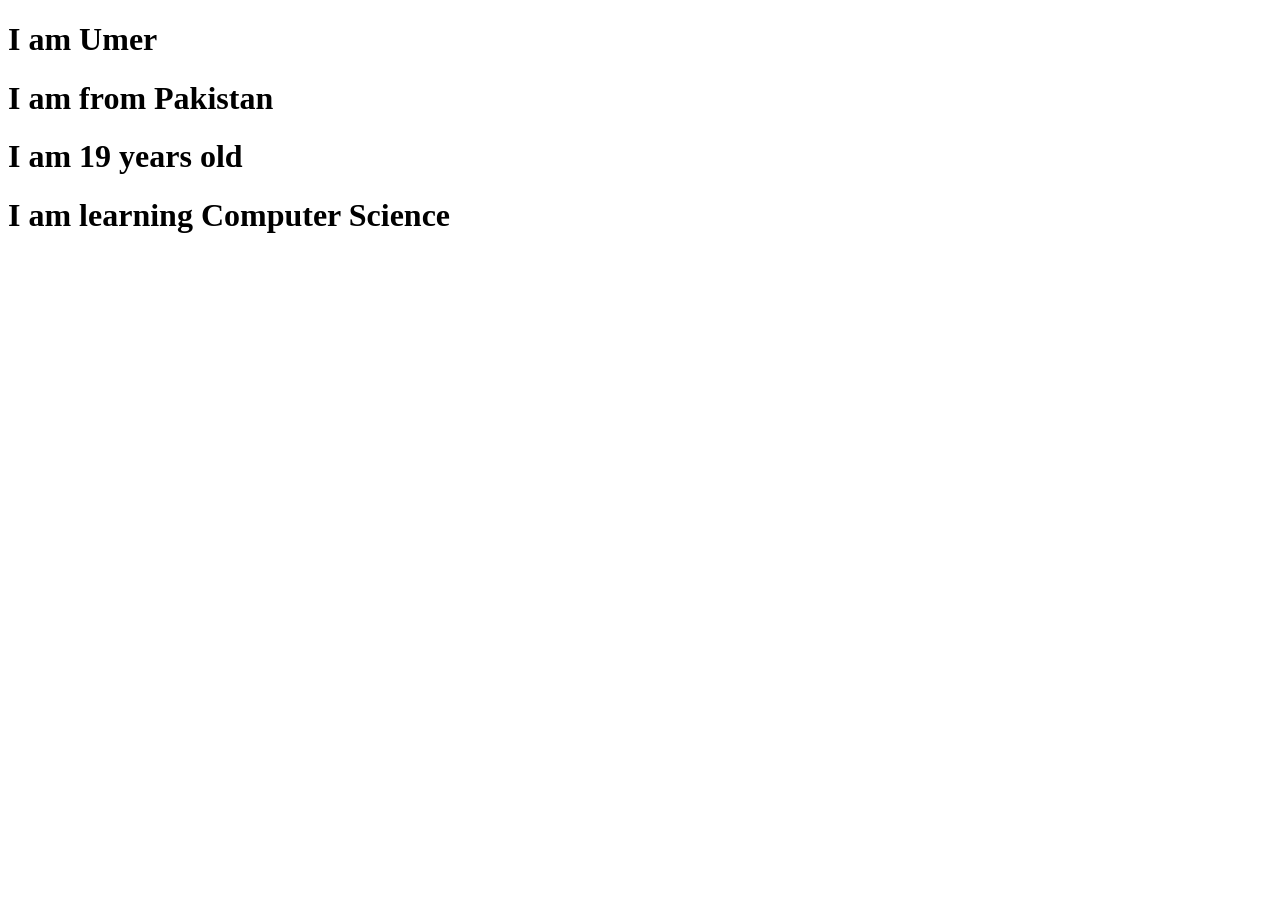
==== Day 1/index.html @ e5716fc3 "modified" ====
<!doctype html>
<html lang="en">
  <head>
    <meta charset="UTF-8" />
    <meta name="viewport" content="width=device-width, initial-scale=1.0" />
    <title>Document</title>
  </head>
  <body>
    <h1>I am Umer</h1>
    <h1>I am from Pakistan</h1>
    <h1>I am 19 years old</h1>
    <h1>I am learning Computer Science</h1>
  </body>
</html>
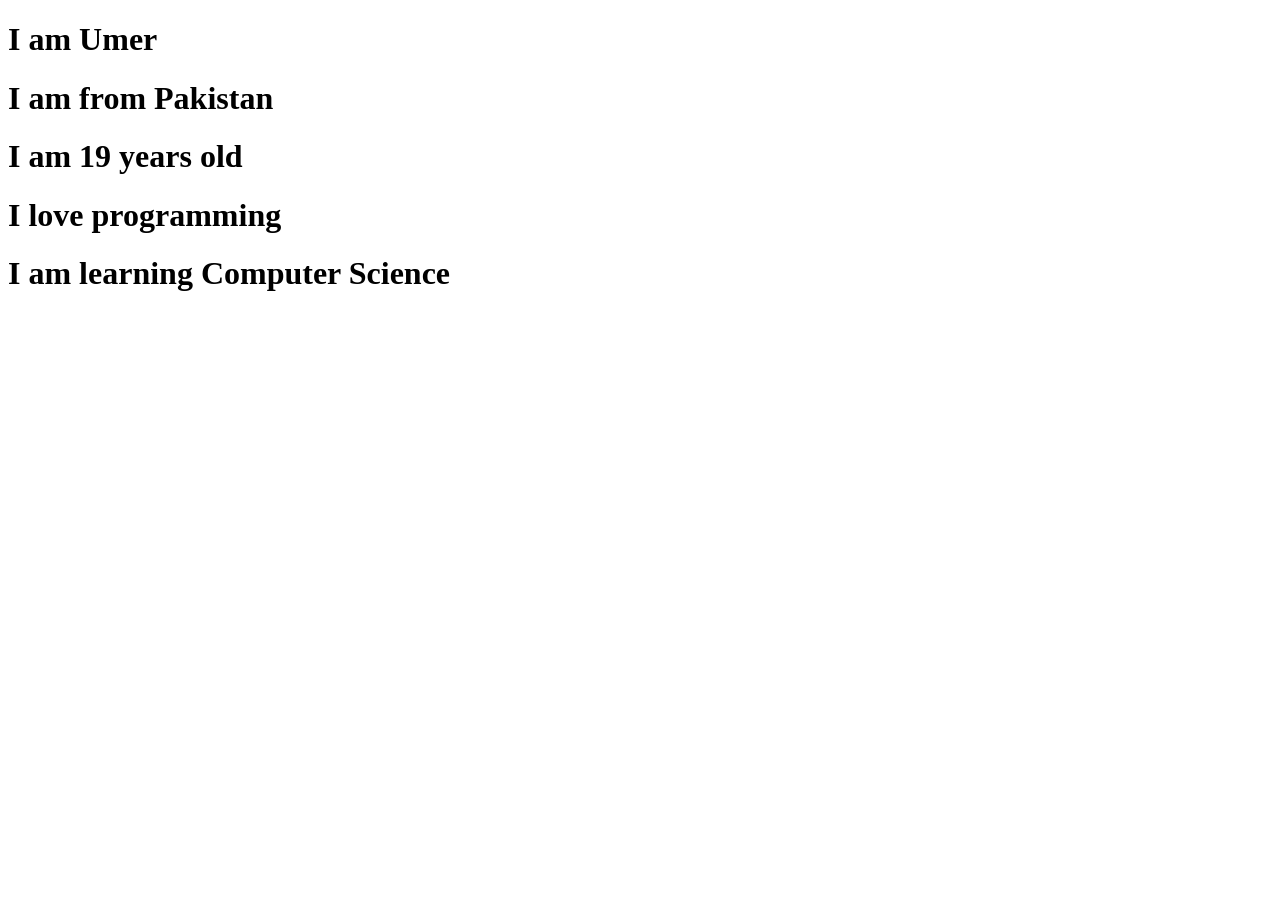
==== commit dac8a9ea: "modified" ====
--- a/Day 1/index.html
+++ b/Day 1/index.html
@@ -9,6 +9,7 @@
     <h1>I am Umer</h1>
     <h1>I am from Pakistan</h1>
     <h1>I am 19 years old</h1>
+    <h1>I love programming</h1>
     <h1>I am learning Computer Science</h1>
   </body>
 </html>
